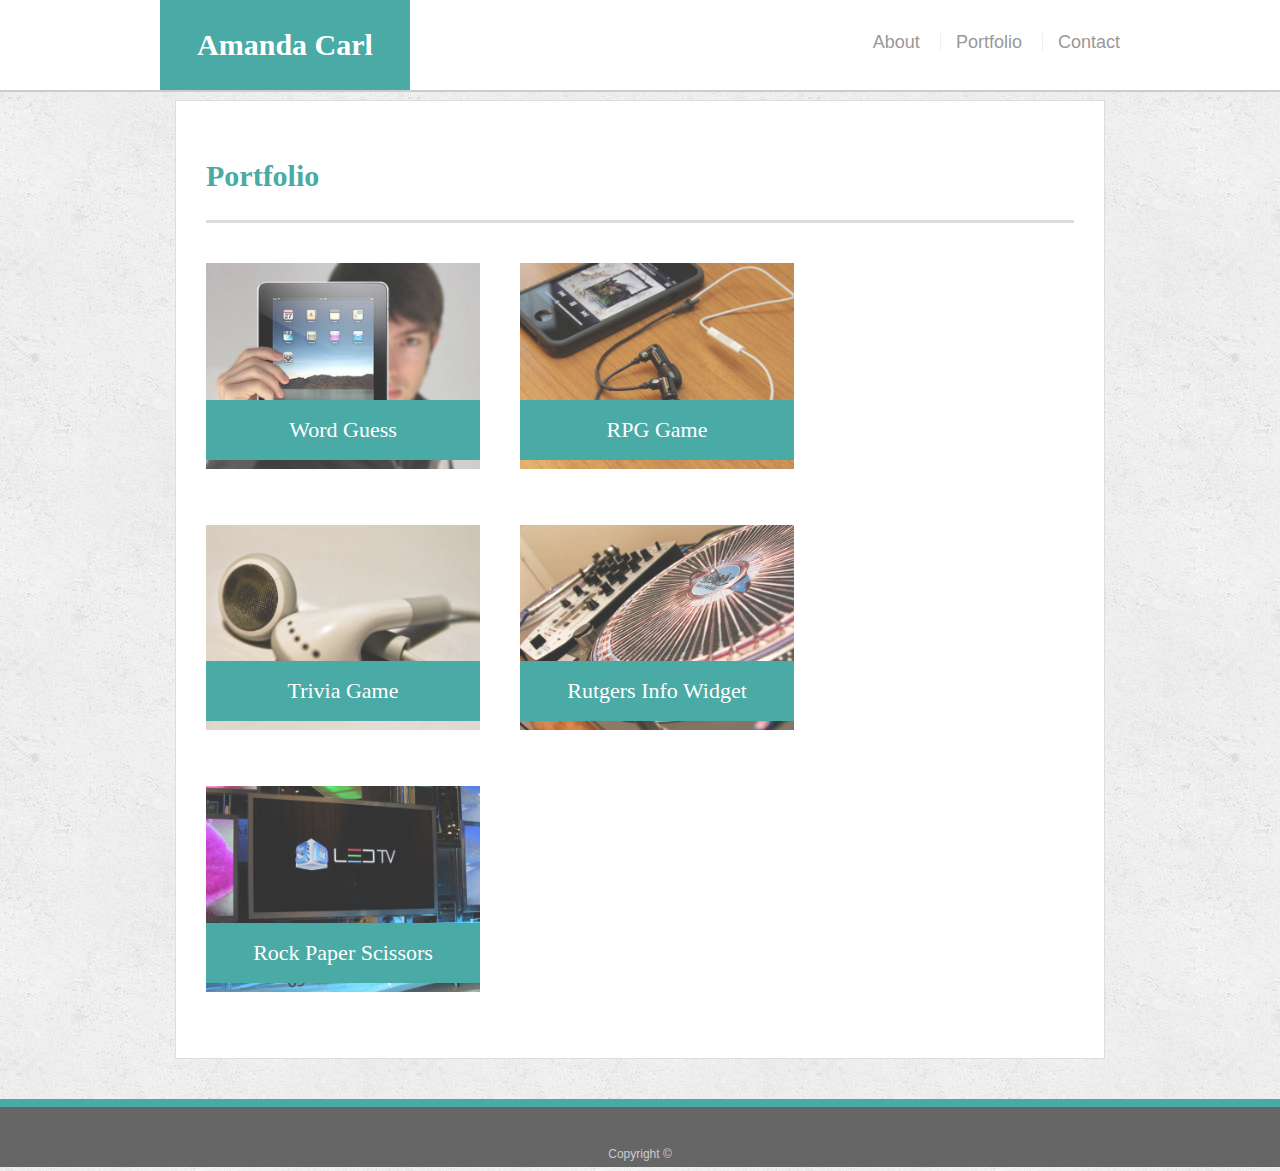
==== portfolio.html @ 2b429d2e "Homework for Responsive assignment" ====
<!doctype html>
<html lang="en-us">

<head>
  <meta name="viewport" content="width=device-width, initial-scale=1.0">
  <meta charset="UTF-8">
  <title>Portfolio | Amanda Carl</title>
  <link rel="stylesheet" type="text/css" href="style.css">
</head>

<body>

  <header id="masthead">
    <div class="container">
      <a href="index.html" id="logo">Amanda Carl</a>
      <nav class= "nav1">
        <a href="index.html">About</a>
        <a href="portfolio.html">Portfolio</a>
        <a href="contact.html">Contact</a>
      </nav>
    </div>
  </header>

  <div id="main-container" class="container">
    <section class="main-section">
      <h1>Portfolio</h1>

      <div class="work">
        <img src="technics-1.jpg" alt="Word Guess">

        <h3>Word Guess</h3>

      </div>
      <div class="work">
        <img src="technics-2.jpg" alt="RPG Game">
        <h3>RPG Game</h3>

      </div>
      <div class="work">
        <img src="technics-3.jpg" alt="Trivia Game">
        <h3>Trivia Game</h3>

      </div>
      <div class="work">
        <img src="technics-4.jpg" alt="Rutgers Info Widget">
        <h3>Rutgers Info Widget</h3>

      </div>
      <div class="work">
        <img src="technics-5.jpg" alt="Rock Paper Scissors">
        <h3>Rock Paper Scissors</h3>
      </div>

    </section>

  </div>

  <footer>
    <div class="container">
      Copyright &copy;
    </div>
  </footer>
</body>

</html>
---- style.css ----
body {
    font-family: Arial, "Helvetica Neue", Helvetica, sans-serif;
    font-size: 18px;
    line-height: 34px;
    color: #777777;
    background-image: url(concrete-seamless.png);
    margin: 0;
  }
  
  * {
    box-sizing: border-box;
  }
  
  /* general */
  
  .container {
    width: 100%;
    max-width: 960px;
    margin: 0 auto;
    clear: both;
  }
  
  h1,
  h2,
  h3,
  p {
    margin-bottom: 20px;
  }
  
  p:last-child {
    margin-bottom: 0;
  }
  
  h1,
  h2,
  h3 {
    font-family: Georgia, Times, "Times New Roman", serif;
    font-weight: 700;
    color: #4aaaa5;
  }
  
  h1 {
    padding-bottom: 20px;
    font-size: 30px;
    line-height: 49px;
    border-bottom: 3px solid #dddddd;
  }
  
  h2,
  h3 {
    font-size: 22px;
  }
  
  /* header */
  
  #masthead {
    position: fixed;
    z-index: 99;
    width: 100%;
    margin: 0 0 30px;
    overflow: auto;
    color: #ffffff;
    background: #ffffff;
    border-bottom: 2px solid #cccccc;
  }
  
  #logo {
    float: left;
    width: 250px;
    height: 90px;
    font-family: Georgia, Times, "Times New Roman", serif;
    font-size: 30px;
    font-weight: 700;
    line-height: 90px;
    color: #ffffff;
    text-align: center;
    text-decoration: none;
    background: #4aaaa5;
  }
  
  nav {
    float: right;
    margin-top: 25px;
  }
  
  nav a {
    display: inline-block;
    padding-left: 15px;
    margin-left: 15px;
    line-height: 18px;
    color: #999;
    text-decoration: none;
    border-left: 1px solid #efefef;
  }
  
  nav a:first-child {
    border-left: 0 none;
  }
  
  /* footer */
  
  footer {
    padding: 30px 0;
    clear: both;
    font-size: 12px;
    color: #ffffff;
    color: #cccccc;
    text-align: center;
    background: #666666;
    border-top: 8px solid #4aaaa5;
    height: 50px;
  }
  
  h3, h2 {
    padding-bottom: 20px;
    margin-bottom: 15px;
    line-height: 22px;
    border-bottom: 2px solid #eeeeee;
  }
  
  /* main */
  
  #main-container {
    padding-top: 100px;
    padding-left: 15px;
    padding-right: 15px;
    min-height: calc(100vh - 70px);
  }
  
  .main-section {
    float: left;
    width: 100%;
    max-width: 960px;
    padding: 30px;
    margin: 0 0 40px;
    background: #ffffff;
    border: 1px solid #dddddd;
  }
  
  /* portfolio page */
  
  .work {
    position: relative;
    float: left;
    width: 274px;
    margin: 20px 0 25px;
    overflow: auto;
  }
  
  .work:nth-child(even) {
    margin-right: 40px;
  }
  
  .work img {
    width: 100%;
    border: 0 none;
    opacity: 0.8;
  }
  
  .work h3 {
    position: absolute;
    bottom: 20px;
    width: 100%;
    padding: 15px;
    margin-bottom: 0;
    font-weight: 300;
    line-height: 30px;
    color: #ffffff;
    text-align: center;
    background: #4aaaa5;
    border-bottom: 0;
  }
  
  .auth-image {
    float: left;
    width: 200px;
    height: auto;
    margin-top: 10px;
    margin-right: 25px;
  }
  
  /* contact page */
  
  ul {
    list-style-type: none;
    padding: 0;
  }

  #contact-form ul {
    margin-bottom: 20px;
  }
  
  #contact-form li {
    margin-bottom: 10px;
  }
  
  label,
  input[type=text],
  input[type=email],
  textarea {
    display: block;
    width: 100%;
  }
  
  input[type=text],
  input[type=email],
  textarea {
    height: 35px;
    padding: 0 10px;
    font-size: 14px;
    border: 1px solid #dddddd;
  }
  
  textarea {
    height: 200px;
  }
  
  input[type=submit] {
    padding: 10px 30px;
    font-size: 18px;
    color: #ffffff;
    cursor: pointer;
    background: #4aaaa5;
    border: 0 none;
  }




/* Contact page media queries */

  @media screen and (max-width: 980px) and (min-width: 641px) {
    .main-section {
      width: 60%;
    }
    /* .main-section {
      margin: 50px;
    } */
    #masthead .container {
      /* match #main-container margin-left */
      padding: 0 50px; 
    }

    .work { 
      width: 228px;
      margin: 20px 0 15px;
    }

    .work:nth-child(even) {
      margin-right: 40px;
    }
  }
  
  @media screen and (max-width: 768px) and (min-width: 641px) {
    .main-section {
      width: 87%;
    }
  }

  @media screen and (max-width: 640px) {
     #masthead #logo {
       width: 100%;
       /* Need to make it full-width somehow */
       margin: 0px;
       border: 0px;
     }

     #main-container {
       padding: 0 20px 0 20px;
     }

     .main-section {
       width: 100%;
       margin-bottom: 400px;
       margin-top: 0;
     }

     .nav1 {
       text-align: center;
       float: left;
       width: 100%;
     }
  }

/* Index page media queries */
  @media screen and (max-width: 980px) and (min-width: 767px) {
    .main-section {
      width: 60%;
      /* margin: 50px; */
      margin-bottom: 550px;
    }
  }

  @media screen and (max-width: 768px) and (min-width: 641px) {
    .main-section {
      width: 100%;
      padding-right: 20px;
      padding-left: 20px;
      margin-top: 40px;
      margin-bottom: 400px;
      }

      .work { 
        width: 325px;
        margin: 20px 0 15px;
      }
  
      .work:nth-child(even) {
        margin-right: 43px;
        margin-left: 2px;
      }

    }

  @media screen and (max-width: 640px) {
    .container #logo {
      width: 100%;
      /* Need to make it full-width somehow */
      margin: 0px;
      border: 0px;
    }
    .nav1 {
      text-align: center;
      float: left;
      width: 100%;
      margin-top: 15px;
      margin-bottom: 15px;
      }

    .auth-image {
      width: 100%;
      float: left;
    }

    .p1, .p2, .p3 {
      float: left;
    }

    .work { 
      width: 536px;
      margin: 20px 0 15px;
    }

    .work:nth-child(even) {
      margin-right: 43px;
      margin-left: 2px;
    }

    #masthead {
      position: static;
    }



    /* #main-section {
      Need there to be a bigger gap between navbar and content
      margin-top: 30px; */

      /* Need content to be pic first and then words */
    
  }


   /* Portfolio page media queries */
  /* @media screen and (max-width: 980px) {}


  @media screen and (max-width: 768px) {}

  @media screen and (max-width: 640px) {} */
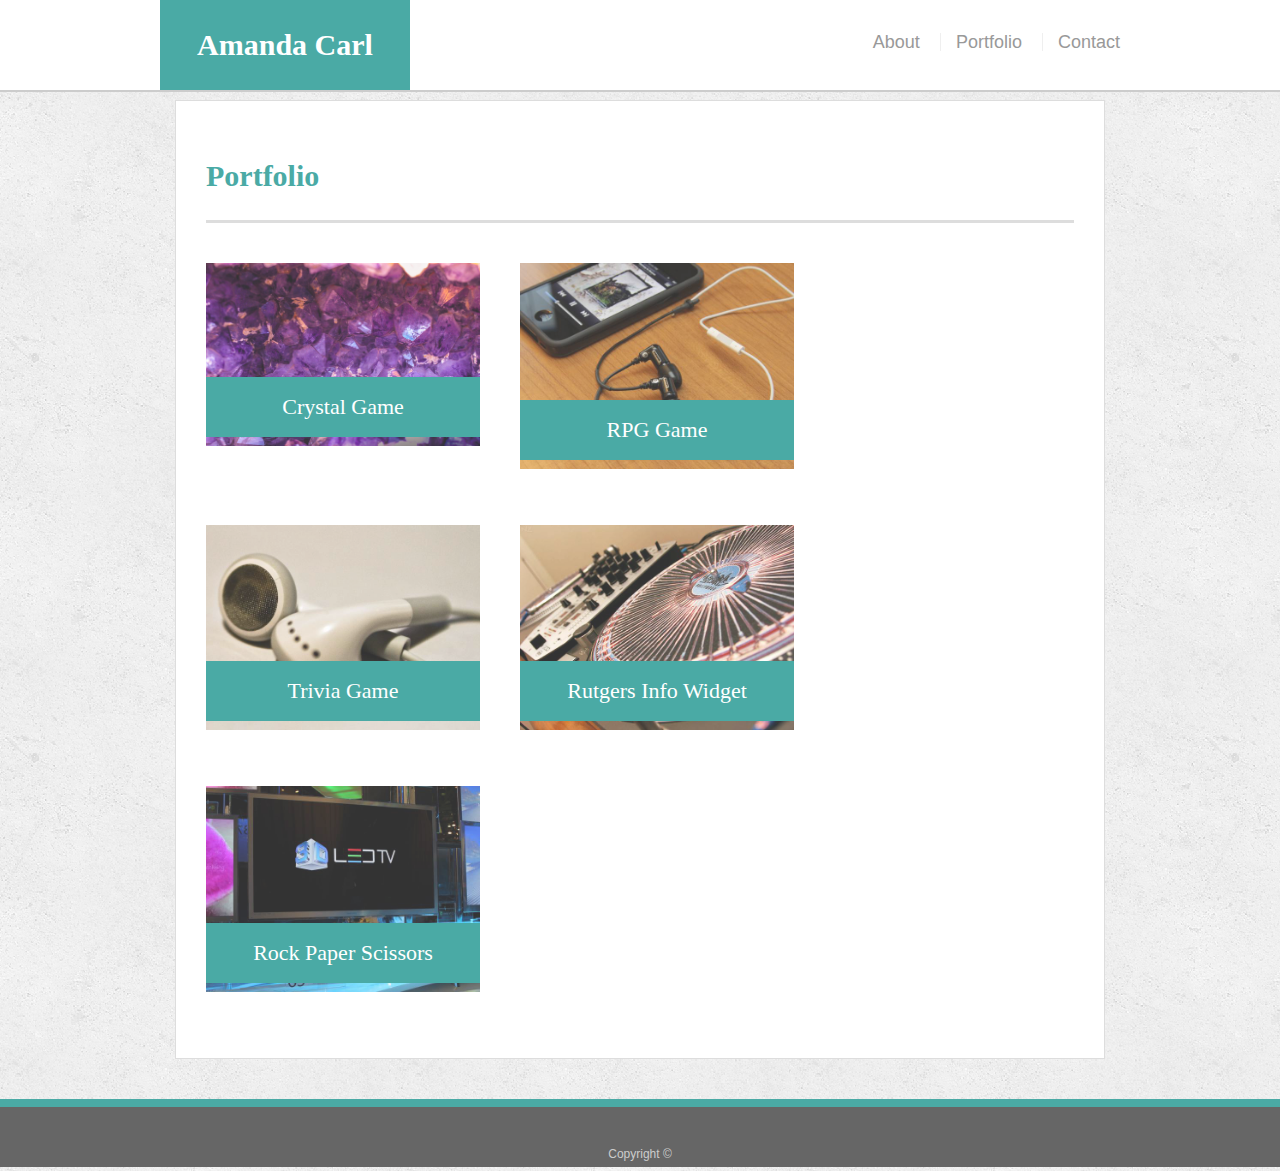
==== commit 2a787f5d: "adding crystal game to portfolio" ====
--- a/portfolio.html
+++ b/portfolio.html
@@ -26,9 +26,10 @@
       <h1>Portfolio</h1>
 
       <div class="work">
-        <img src="technics-1.jpg" alt="Word Guess">
-
-        <h3>Word Guess</h3>
+        <a href="Unit-4-Crystals-Game/index.html">
+          <img src="amethyst-cluster copy.png" alt="Crystal Game" >
+        </a>
+        <h3>Crystal Game</h3>
 
       </div>
       <div class="work">
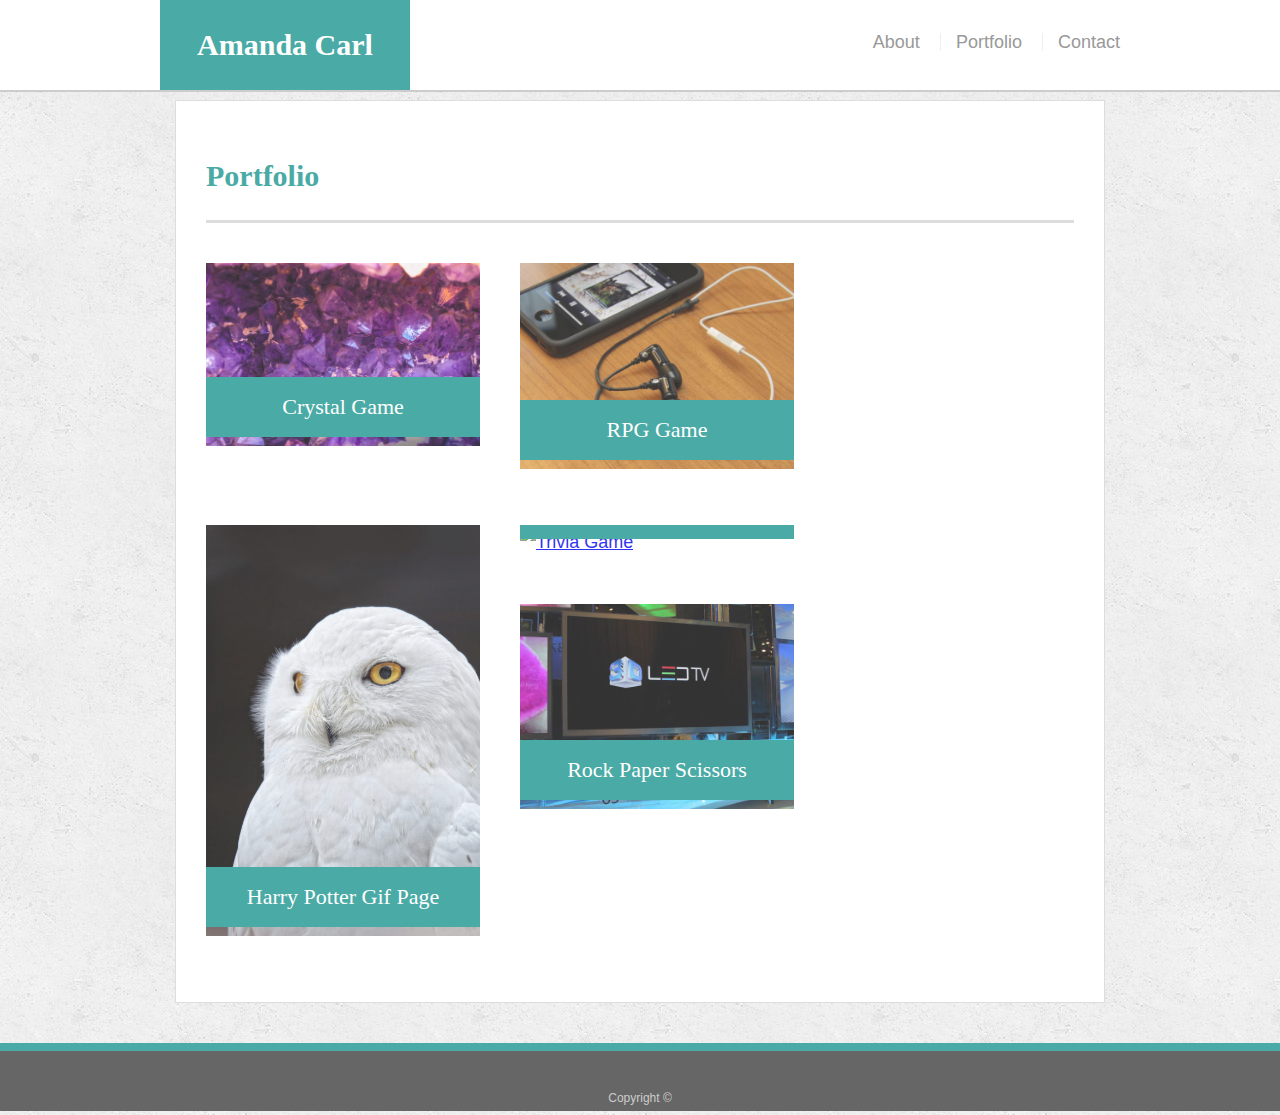
==== commit aba33c5d: "Adding HP Gif page to portfolio page of site" ====
--- a/portfolio.html
+++ b/portfolio.html
@@ -30,23 +30,25 @@
           <img src="amethyst-cluster copy.png" alt="Crystal Game" >
         </a>
         <h3>Crystal Game</h3>
+      </div>
 
-      </div>
       <div class="work">
         <img src="technics-2.jpg" alt="RPG Game">
         <h3>RPG Game</h3>
+      </div>
 
+      <div class="work">
+        <a href="HP-Gif-Page/index.html">
+          <img src="hedwig.jpg" alt="Gif Page"></a>
+        <h3>Harry Potter Gif Page</h3>
       </div>
+
       <div class="work">
-        <img src="technics-3.jpg" alt="Trivia Game">
-        <h3>Trivia Game</h3>
+      <a href="TriviaGame/index.html">
+        <img src="TriviaGame/assets/images/bookstore.jpg" alt="Trivia Game"></a>
+        <h3>Harry Potter Trivia</h3>
+      </div>
 
-      </div>
-      <div class="work">
-        <img src="technics-4.jpg" alt="Rutgers Info Widget">
-        <h3>Rutgers Info Widget</h3>
-
-      </div>
       <div class="work">
         <img src="technics-5.jpg" alt="Rock Paper Scissors">
         <h3>Rock Paper Scissors</h3>
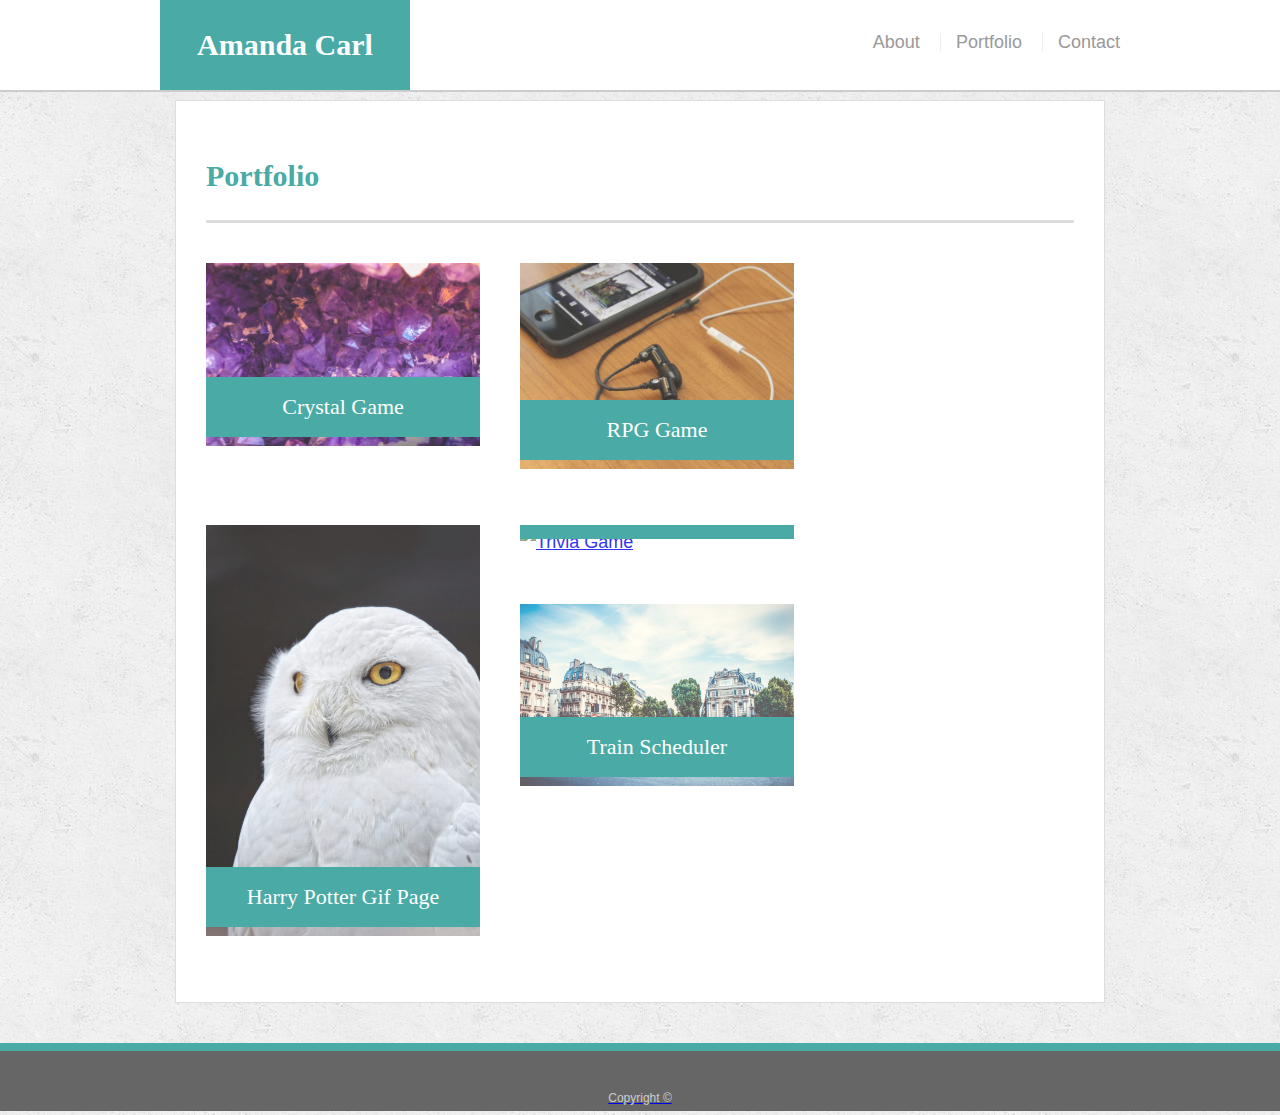
==== commit d7729a52: "Adding Train Scheduler to portfolio" ====
--- a/portfolio.html
+++ b/portfolio.html
@@ -50,8 +50,9 @@
       </div>
 
       <div class="work">
-        <img src="technics-5.jpg" alt="Rock Paper Scissors">
-        <h3>Rock Paper Scissors</h3>
+          <a href="TrainWreck/index.html">
+        <img src="paris.jpeg" alt="Train Scheduler">
+        <h3>Train Scheduler</h3>
       </div>
 
     </section>
